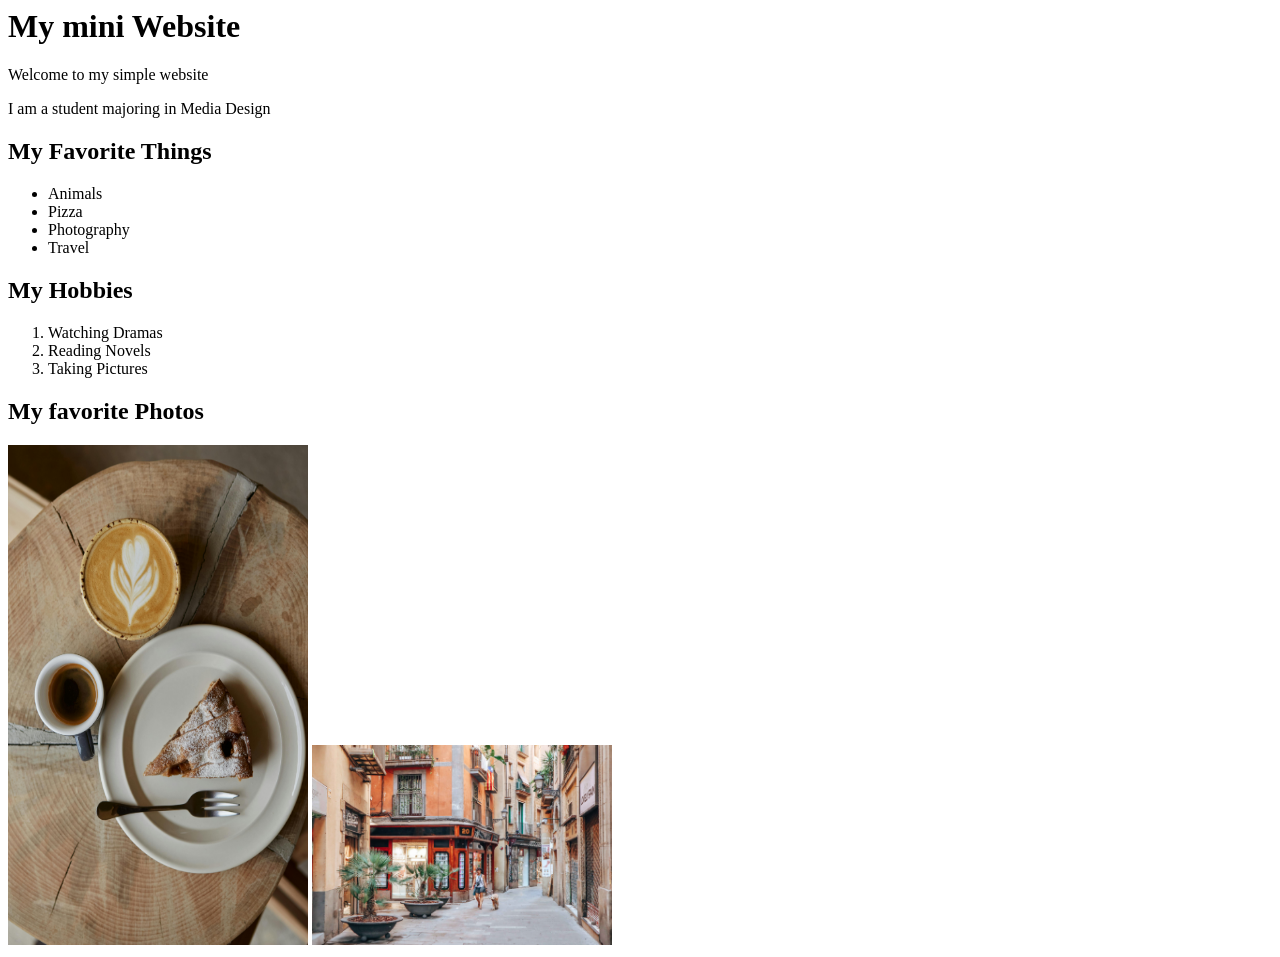
==== index.html @ e0774932 "my first web html test" ====
<html>  
    <head>  
       <meta charset="utf-8">
       <title> My mini Website</title>
    </head>
     <body>
            <h1> My mini Website </h1>
            <p>Welcome to my simple website</p>
            <p> I am a student majoring in Media Design</p>

            <h2> My Favorite Things</h2>
            <ul>
                <li>Animals</li>
                <li>Pizza</li>
                <li>Photography</li>
                <li>Travel</li>
            </ul>


            <h2> My Hobbies</h2>
            <ol> 
                <li>Watching Dramas</li>
                <li>Reading Novels</li>
                <li>Taking Pictures</li>
            </ol>

            <h2> My favorite Photos</h2>
            <img src="Images/Cafe/free-photo-of-coffee-aesthetic.jpeg" width="300" height="500" alt="cafe photo">
            <img src="Images/Barcelona.jpg" width="300">



        </body>
</html>
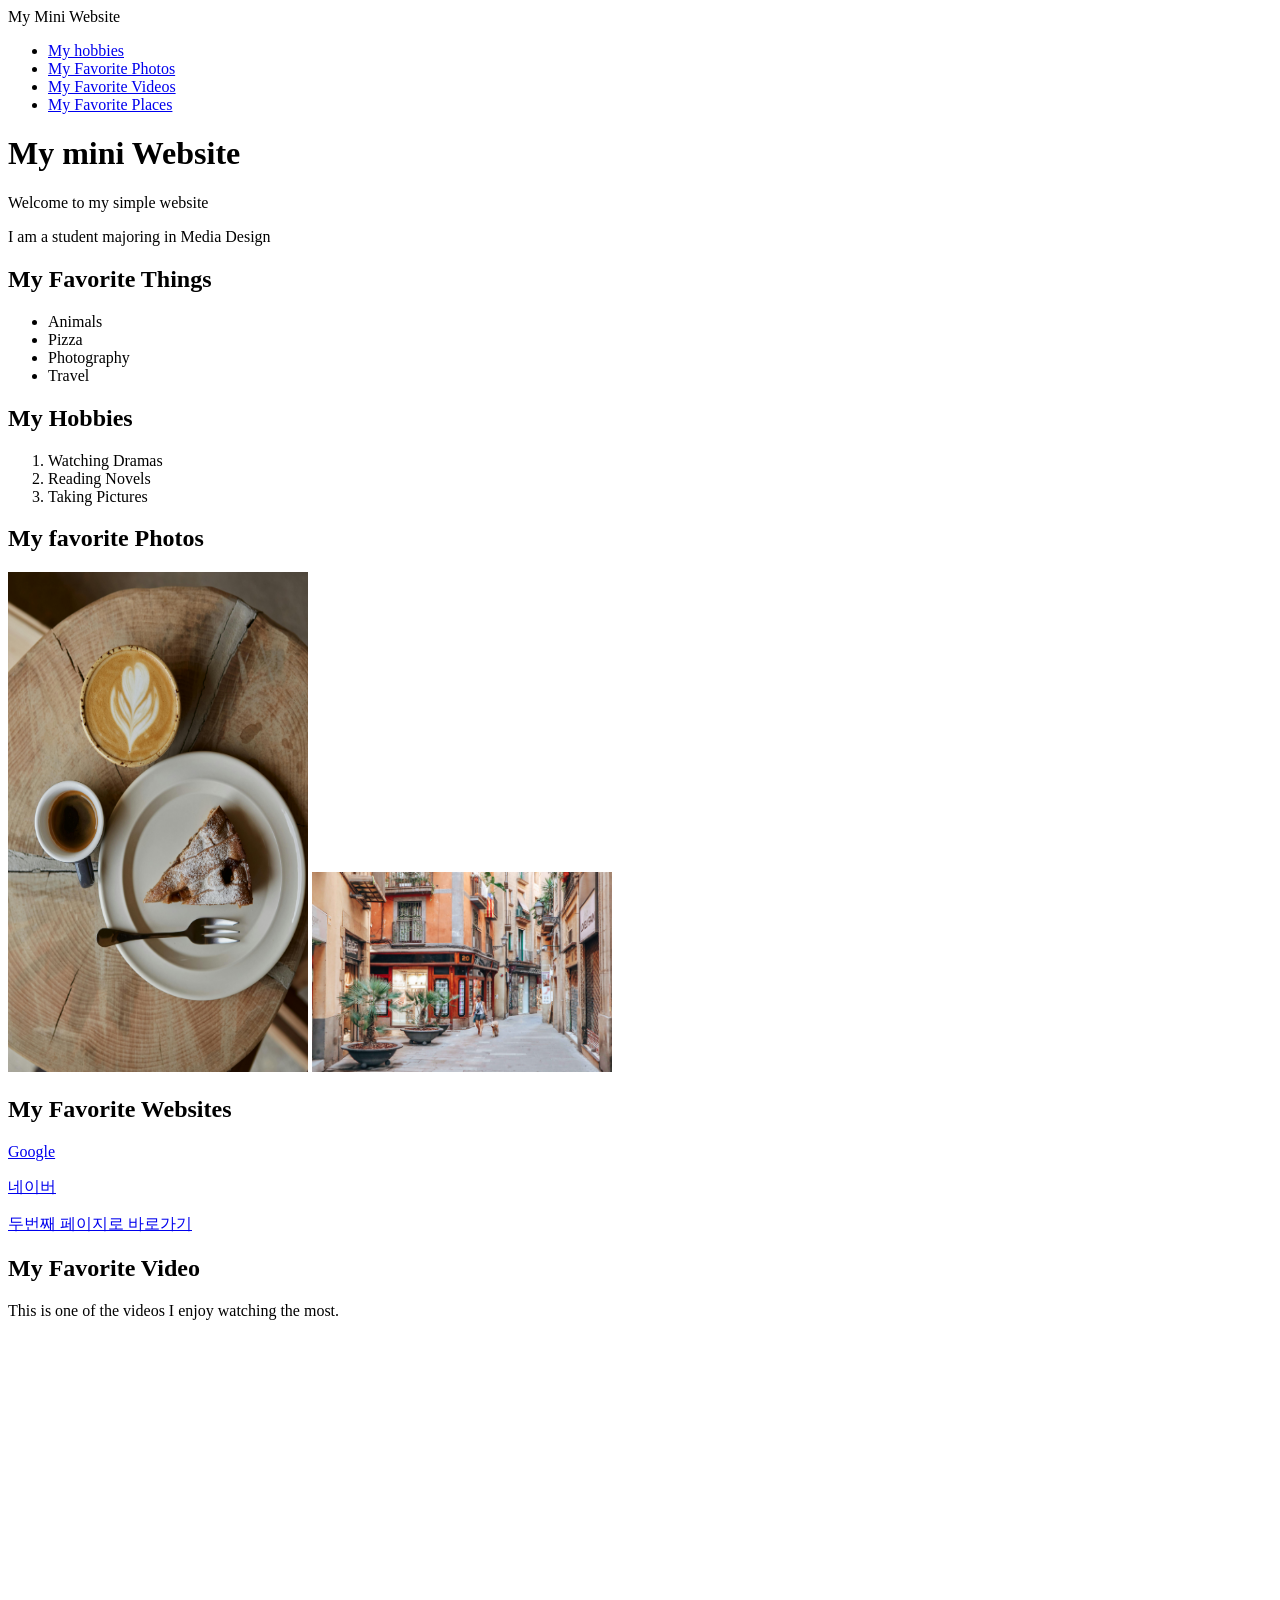
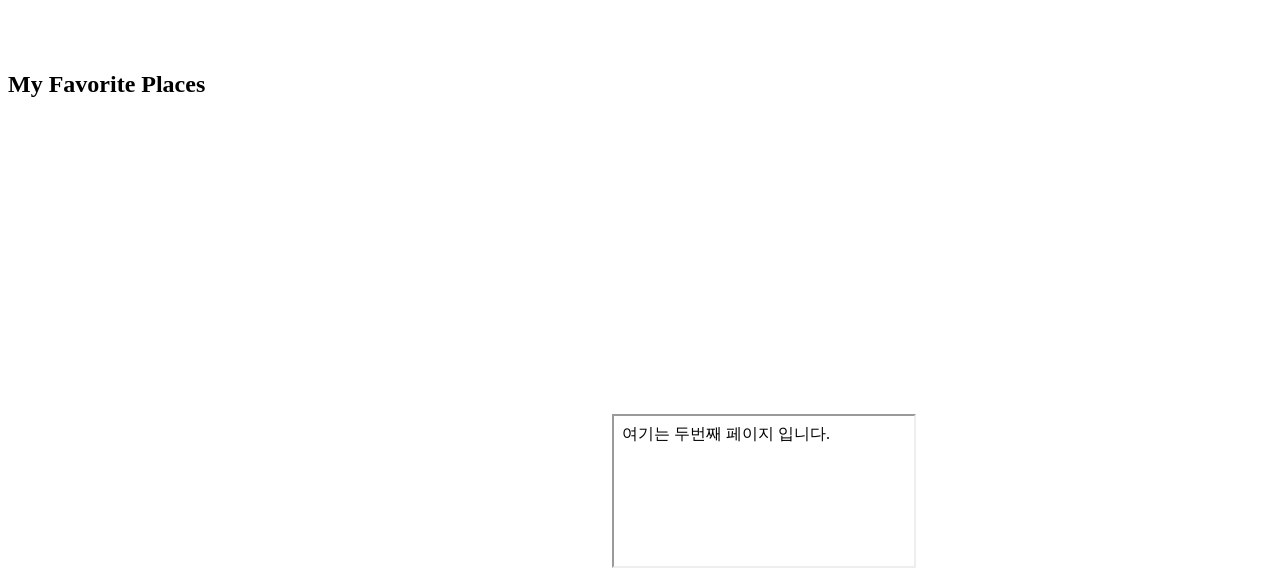
==== commit bffa121f: "Add files via upload" ====
--- a/index.html
+++ b/index.html
@@ -1,9 +1,21 @@
 <html>  
     <head>  
-       <meta charset="utf-8">
-       <title> My mini Website</title>
+        <meta charset="utf-8">
+        <title></title>My Mini Website</title>
+        <Link rel="stylesheet" href="style.css">
+
     </head>
      <body>
+
+        <ul>
+            <li><a href="#hobby"> My hobbies</a></li>
+            <li> <a href="#photo">My  Favorite Photos</a></li>
+             <li> <a href="#video">My  Favorite Videos</a></li>
+              <li><a href="#place">My  Favorite Places</a></li>
+     
+        </ul>
+
+
             <h1> My mini Website </h1>
             <p>Welcome to my simple website</p>
             <p> I am a student majoring in Media Design</p>
@@ -28,6 +40,19 @@
             <img src="Images/Cafe/free-photo-of-coffee-aesthetic.jpeg" width="300" height="500" alt="cafe photo">
             <img src="Images/Barcelona.jpg" width="300">
 
+            <h2>My Favorite Websites</h2>
+<p> <a href="https://www.google.com/" target="_blank">Google</a></p>
+<p> <a href="https://www.naver.com/" target="_blank">네이버</a></p>
+<p> <a href="page2.html" target="_blank"> 두번째 페이지로 바로가기</a></p>
+
+<h2>My Favorite Video</h2>
+<p>This is one of the videos I enjoy watching the most.</p>
+<iframe width="560" height="315" src="https://www.youtube.com/embed/q4NdjNpV124?si=KUUP_Pa637rap0Lf" title="YouTube video player" frameborder="0" allow="accelerometer; autoplay; clipboard-write; encrypted-media; gyroscope; picture-in-picture; web-share" referrerpolicy="strict-origin-when-cross-origin" allowfullscreen></iframe>
+<h2>My Favorite Places</h2>
+<iframe src="https://www.google.com/maps/embed?pb=!1m18!1m12!1m3!1d13032.940726185185!2d128.89089922227555!3d35.25040448871236!2m3!1f0!2f0!3f0!3m2!1i1024!2i768!4f13.1!3m3!1m2!1s0x3568b8acfc25b357%3A0xc3d01c491a811dee!2z7J247KCc64yA7ZWZ6rWQIOq5gO2VtOy6oO2NvOyKpA!5e0!3m2!1sen!2skr!4v1774449695360!5m2!1sen!2skr" width="600" height="450" style="border:0;" allowfullscreen="" loading="lazy" referrerpolicy="no-referrer-when-downgrade"></iframe>
+
+<iframe src="page2.html"></iframe>
+
 
 
         </body>
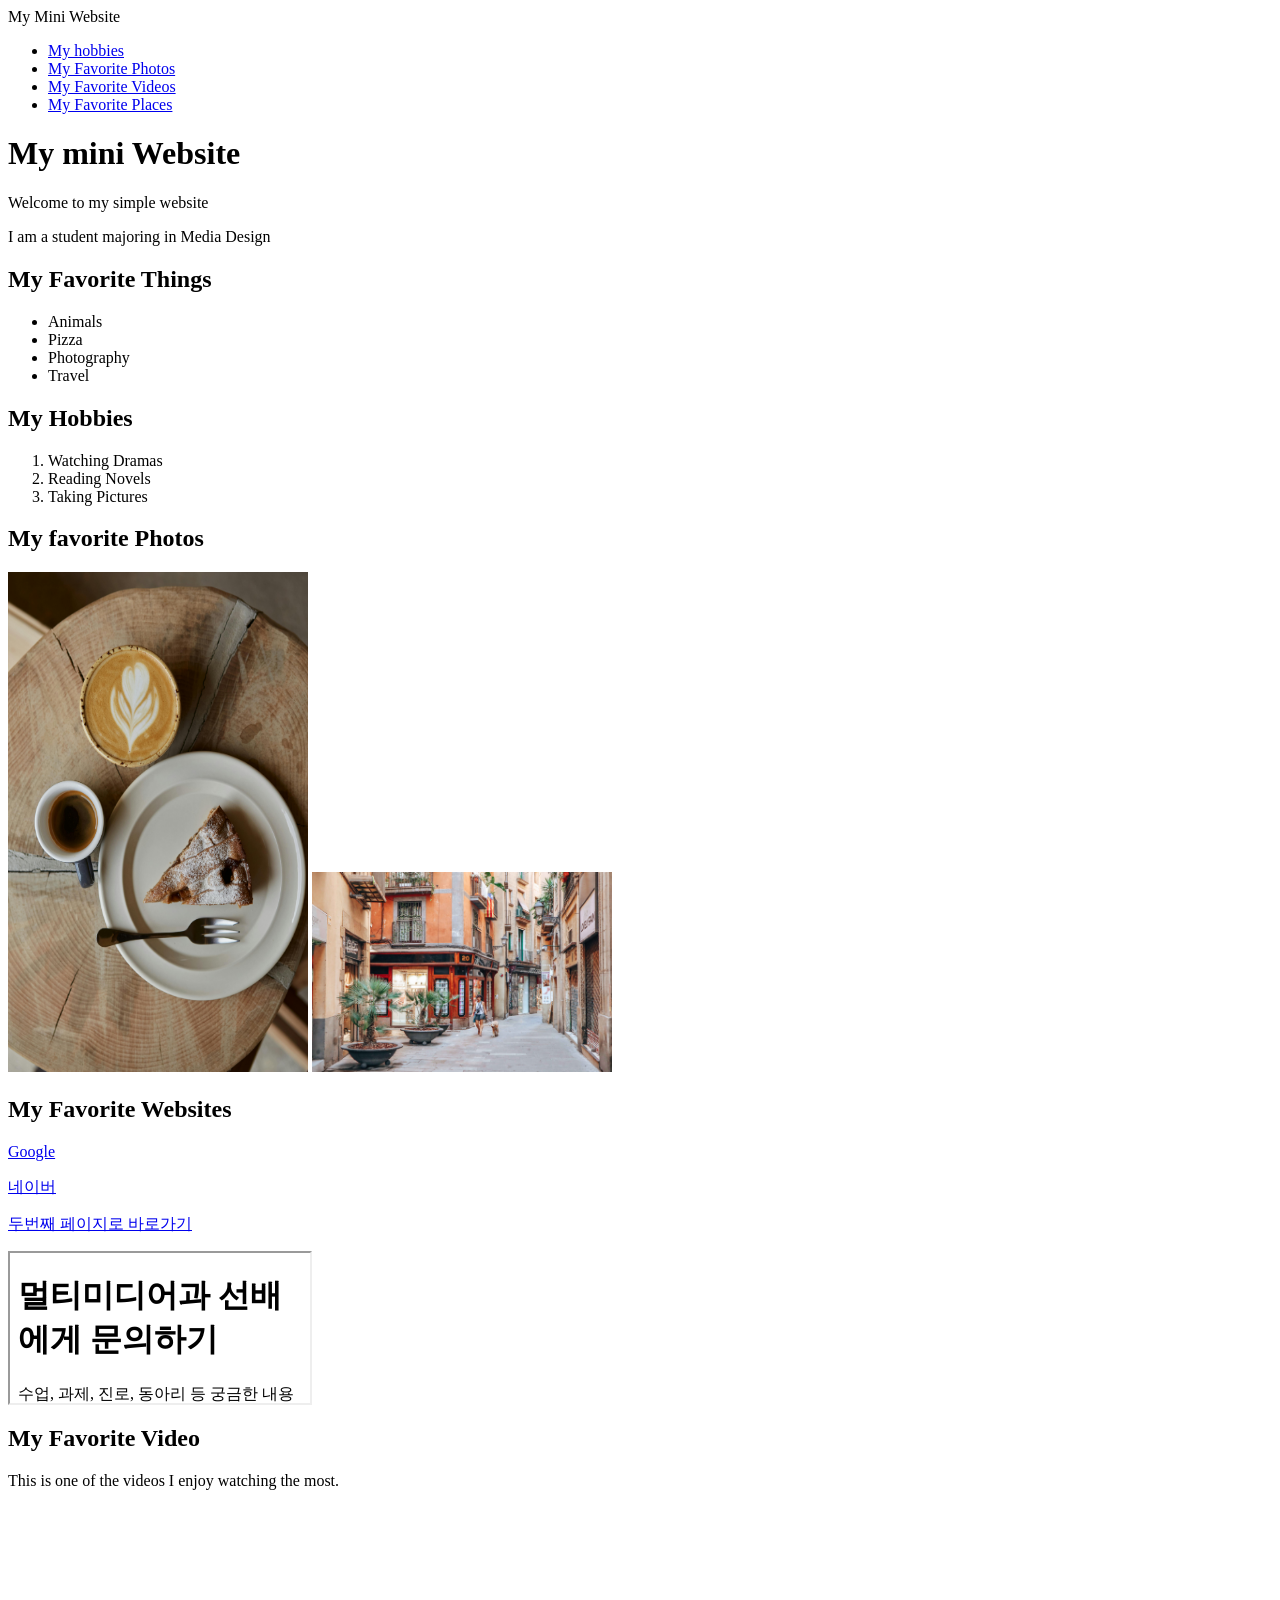
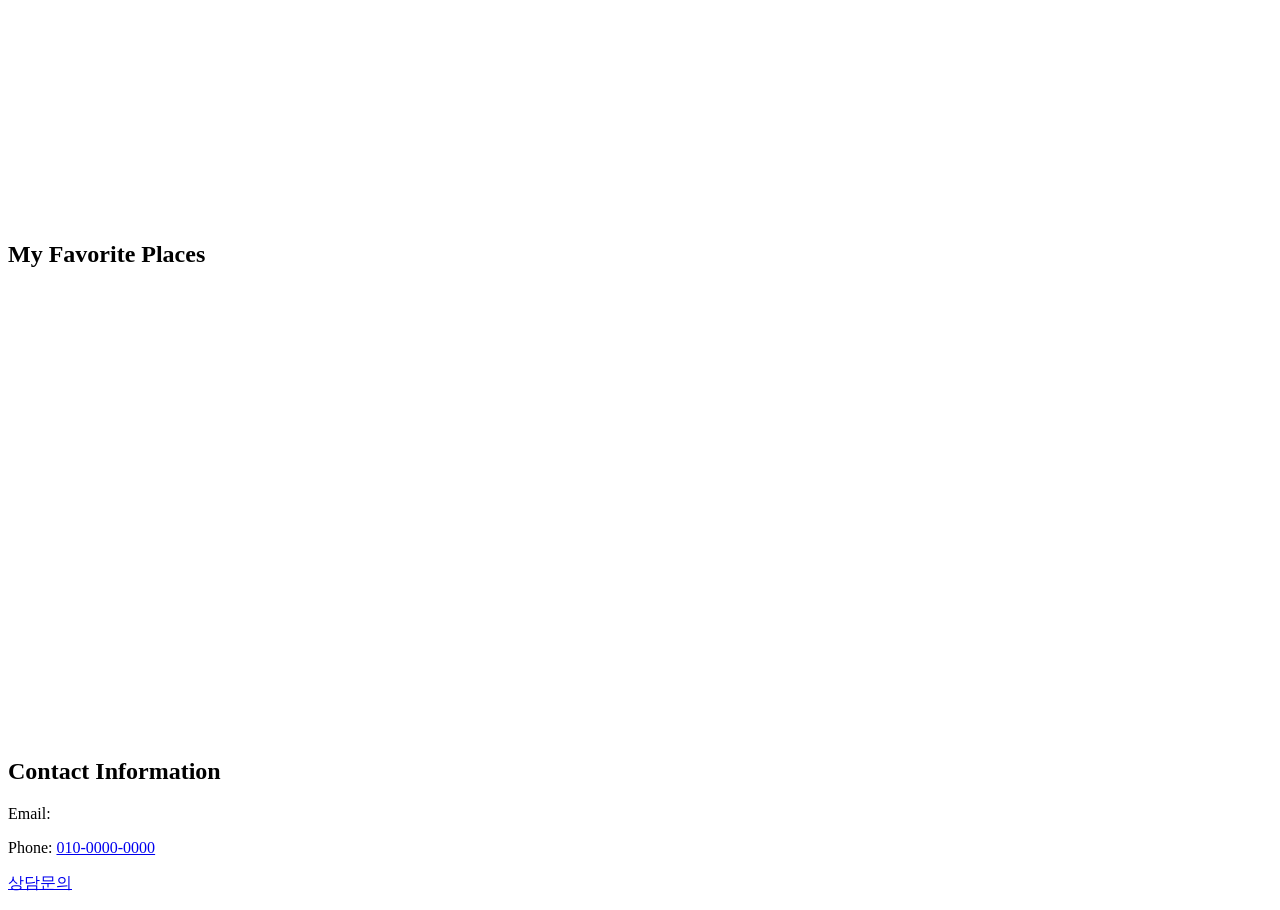
==== commit 305fa3e1: "Add files via upload" ====
--- a/index.html
+++ b/index.html
@@ -2,11 +2,11 @@
     <head>  
         <meta charset="utf-8">
         <title></title>My Mini Website</title>
-        <Link rel="stylesheet" href="style.css">
+        <link rel="stylesheet" href="style.css">
 
     </head>
      <body>
-
+    <nav>
         <ul>
             <li><a href="#hobby"> My hobbies</a></li>
             <li> <a href="#photo">My  Favorite Photos</a></li>
@@ -14,12 +14,17 @@
               <li><a href="#place">My  Favorite Places</a></li>
      
         </ul>
+    </nav>
 
-
+         <header>
             <h1> My mini Website </h1>
             <p>Welcome to my simple website</p>
             <p> I am a student majoring in Media Design</p>
+        </header>
 
+        <section>
+
+            <article>
             <h2> My Favorite Things</h2>
             <ul>
                 <li>Animals</li>
@@ -27,33 +32,48 @@
                 <li>Photography</li>
                 <li>Travel</li>
             </ul>
-
-
+            </article>
+<article>
             <h2> My Hobbies</h2>
             <ol> 
                 <li>Watching Dramas</li>
                 <li>Reading Novels</li>
                 <li>Taking Pictures</li>
             </ol>
-
+</article>
+<article>
             <h2> My favorite Photos</h2>
             <img src="Images/Cafe/free-photo-of-coffee-aesthetic.jpeg" width="300" height="500" alt="cafe photo">
             <img src="Images/Barcelona.jpg" width="300">
+
+            </article>
+
+            <article>
 
             <h2>My Favorite Websites</h2>
 <p> <a href="https://www.google.com/" target="_blank">Google</a></p>
 <p> <a href="https://www.naver.com/" target="_blank">네이버</a></p>
 <p> <a href="page2.html" target="_blank"> 두번째 페이지로 바로가기</a></p>
+<iframe src="page2.html" target="_blank"></iframe>
+</article>
 
+<article>
 <h2>My Favorite Video</h2>
 <p>This is one of the videos I enjoy watching the most.</p>
 <iframe width="560" height="315" src="https://www.youtube.com/embed/q4NdjNpV124?si=KUUP_Pa637rap0Lf" title="YouTube video player" frameborder="0" allow="accelerometer; autoplay; clipboard-write; encrypted-media; gyroscope; picture-in-picture; web-share" referrerpolicy="strict-origin-when-cross-origin" allowfullscreen></iframe>
+         </article>
+
+        <article>
 <h2>My Favorite Places</h2>
 <iframe src="https://www.google.com/maps/embed?pb=!1m18!1m12!1m3!1d13032.940726185185!2d128.89089922227555!3d35.25040448871236!2m3!1f0!2f0!3f0!3m2!1i1024!2i768!4f13.1!3m3!1m2!1s0x3568b8acfc25b357%3A0xc3d01c491a811dee!2z7J247KCc64yA7ZWZ6rWQIOq5gO2VtOy6oO2NvOyKpA!5e0!3m2!1sen!2skr!4v1774449695360!5m2!1sen!2skr" width="600" height="450" style="border:0;" allowfullscreen="" loading="lazy" referrerpolicy="no-referrer-when-downgrade"></iframe>
+</section>
+</article>
+       <footer>
+         <h2> Contact Information</h2>
+         <p>Email: <a href="mailto:Vale@gmail.com"></a></p>
+         <p>Phone: <a href="tel:010-0000-0000">010-0000-0000</a></p>
+         <p><a href="page2.html">상담문의</a></p>
 
-<iframe src="page2.html"></iframe>
-
-
-
-        </body>
+      </footer>
+    </body>
 </html>
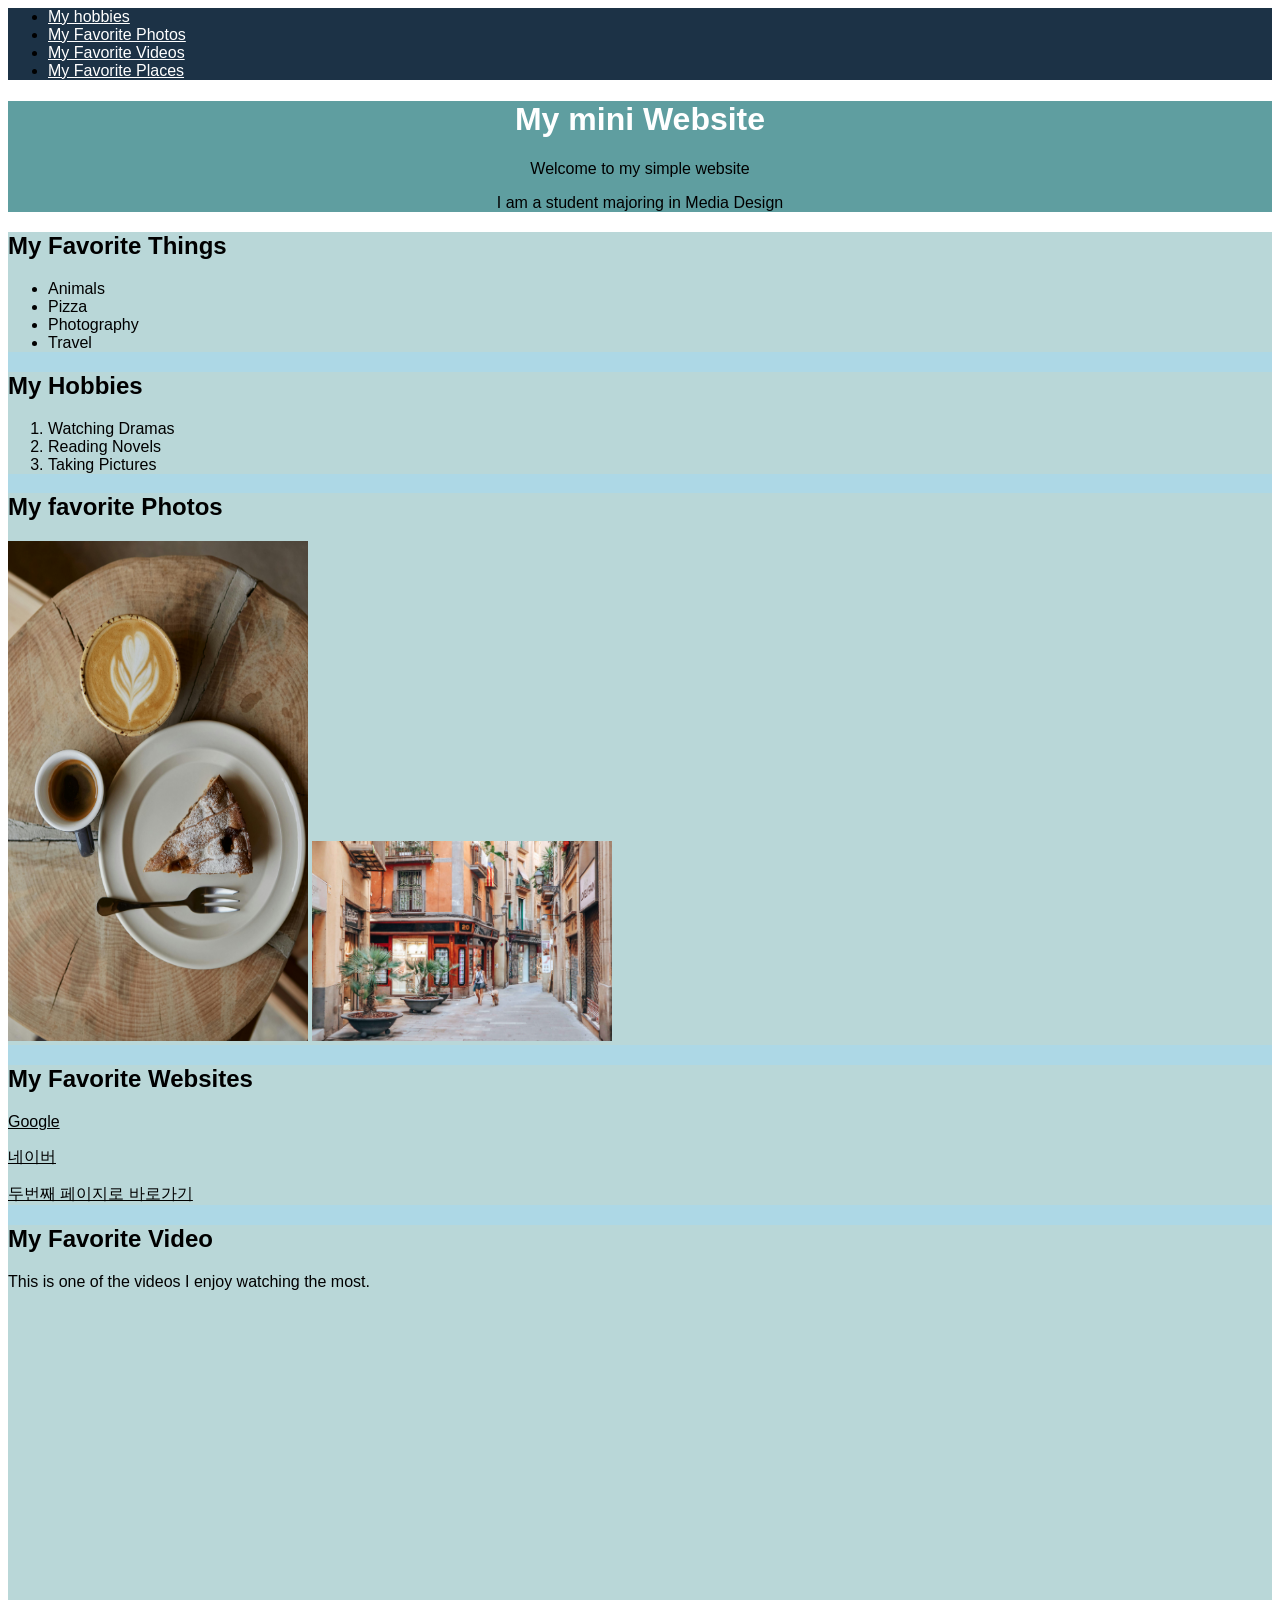
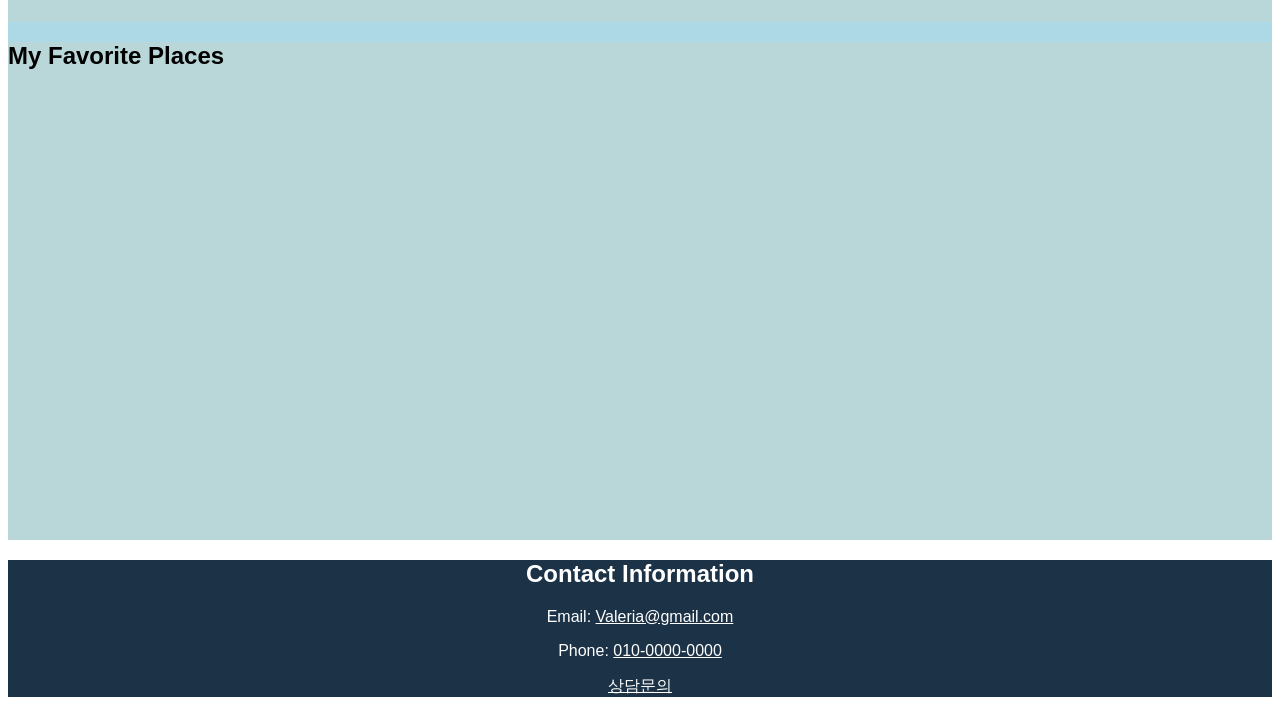
==== commit 0f100707: "Add files via upload" ====
--- a/index.html
+++ b/index.html
@@ -1,7 +1,7 @@
 <html>  
     <head>  
         <meta charset="utf-8">
-        <title></title>My Mini Website</title>
+        <title>My Mini Website</title>
         <link rel="stylesheet" href="style.css">
 
     </head>
@@ -17,7 +17,7 @@
     </nav>
 
          <header>
-            <h1> My mini Website </h1>
+            <h1 > My mini Website </h1>
             <p>Welcome to my simple website</p>
             <p> I am a student majoring in Media Design</p>
         </header>
@@ -45,16 +45,14 @@
             <h2> My favorite Photos</h2>
             <img src="Images/Cafe/free-photo-of-coffee-aesthetic.jpeg" width="300" height="500" alt="cafe photo">
             <img src="Images/Barcelona.jpg" width="300">
-
             </article>
 
+
             <article>
-
             <h2>My Favorite Websites</h2>
-<p> <a href="https://www.google.com/" target="_blank">Google</a></p>
-<p> <a href="https://www.naver.com/" target="_blank">네이버</a></p>
-<p> <a href="page2.html" target="_blank"> 두번째 페이지로 바로가기</a></p>
-<iframe src="page2.html" target="_blank"></iframe>
+<p> <a href="https://www.google.com/" target="_blank" style = "color:black">Google</a></p>
+<p> <a href="https://www.naver.com/" target="_blank"style = "color:black">네이버</a></p>
+<p> <a href="page2.html" target="_blank" style = "color:black"> 두번째 페이지로 바로가기</a></p>
 </article>
 
 <article>
@@ -70,7 +68,7 @@
 </article>
        <footer>
          <h2> Contact Information</h2>
-         <p>Email: <a href="mailto:Vale@gmail.com"></a></p>
+         <p>Email: <a href="mailto:Vale@gmail.com"> Valeria@gmail.com</a></p>
          <p>Phone: <a href="tel:010-0000-0000">010-0000-0000</a></p>
          <p><a href="page2.html">상담문의</a></p>
 
--- a/style.css
+++ b/style.css
@@ -0,0 +1,10 @@
+     nav {background-color: rgb(28, 50, 70);}
+            header {background-color: cadetblue;
+            text-align: center}
+            section{background-color: lightblue;}
+            footer {background-color:rgb(28, 50, 70);
+                 color:white; text-align: center}
+            article{background-color: rgb(185, 215, 216);}
+            a{color:white}
+            h1{ color:white;}
+            * {font-family: 'Lucida Sans', 'Lucida Sans Regular', 'Lucida Grande', 'Lucida Sans Unicode', Geneva, Verdana, sans-serif;}
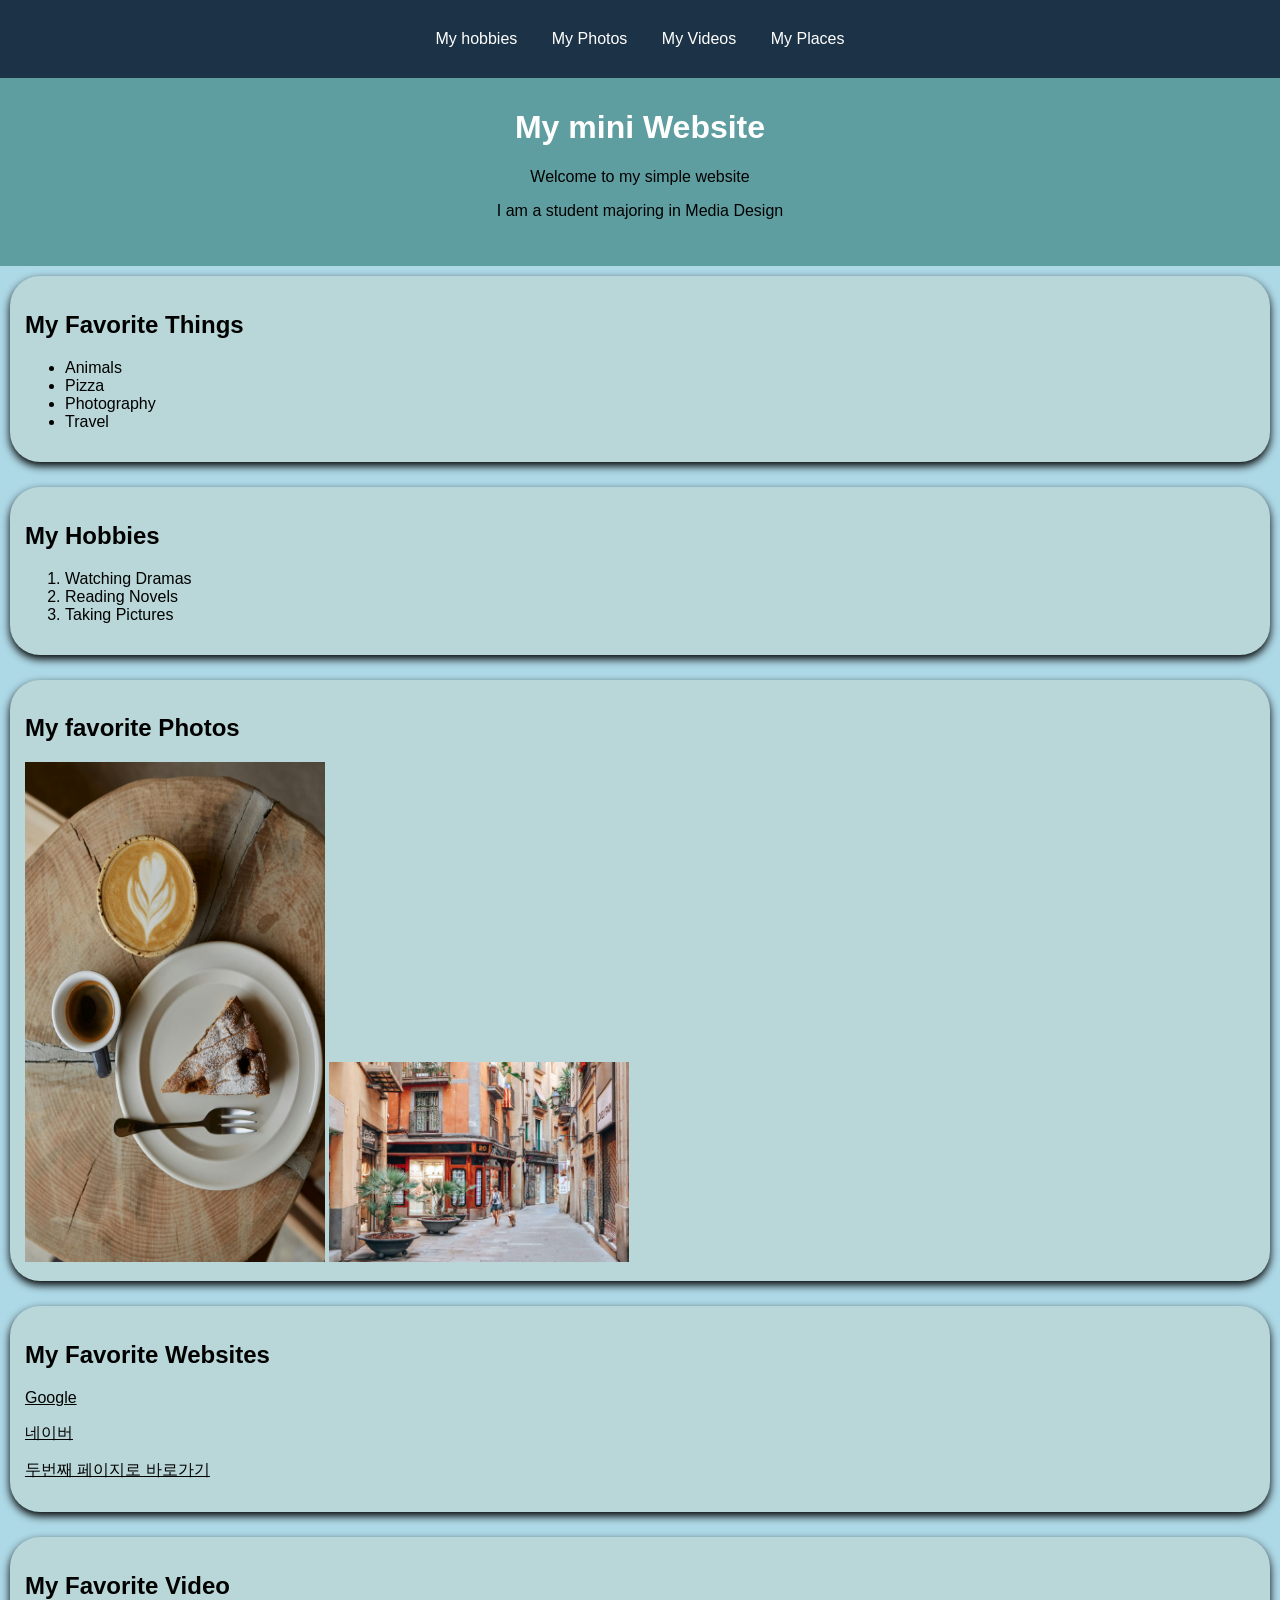
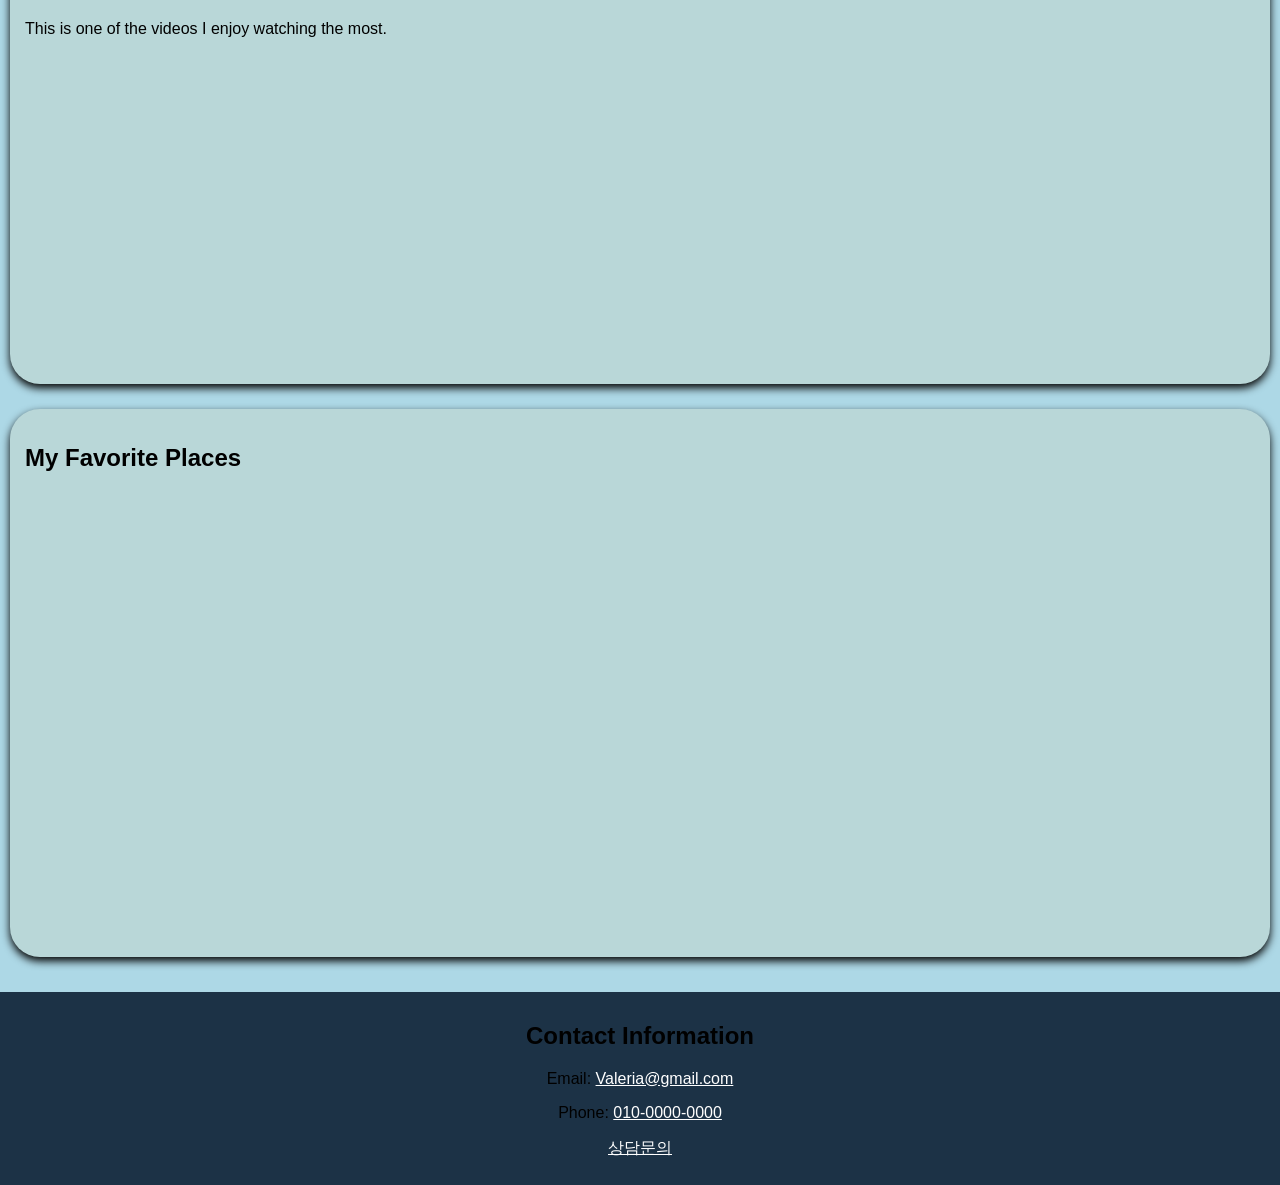
==== commit aae43c91: "Add files via upload" ====
--- a/index.html
+++ b/index.html
@@ -6,12 +6,12 @@
 
     </head>
      <body>
-    <nav>
+     <nav>
         <ul>
-            <li><a href="#hobby"> My hobbies</a></li>
-            <li> <a href="#photo">My  Favorite Photos</a></li>
-             <li> <a href="#video">My  Favorite Videos</a></li>
-              <li><a href="#place">My  Favorite Places</a></li>
+            <li> <a href="#hobby">My hobbies</a></li>
+            <li> <a href="#photo">My Photos</a></li>
+            <li> <a href="#video">My Videos</a></li>
+            <li> <a href="#place">My Places</a></li>
      
         </ul>
     </nav>
--- a/style.css
+++ b/style.css
@@ -1,10 +1,65 @@
-     nav {background-color: rgb(28, 50, 70);}
-            header {background-color: cadetblue;
-            text-align: center}
-            section{background-color: lightblue;}
-            footer {background-color:rgb(28, 50, 70);
-                 color:white; text-align: center}
-            article{background-color: rgb(185, 215, 216);}
-            a{color:white}
-            h1{ color:white;}
-            * {font-family: 'Lucida Sans', 'Lucida Sans Regular', 'Lucida Grande', 'Lucida Sans Unicode', Geneva, Verdana, sans-serif;}+     *{
+          font-family: 'Lucida Sans', 'Lucida Sans Regular', 'Lucida Grande', 'Lucida Sans Unicode', Geneva, Verdana, sans-serif;
+     } 
+     body{margin:0;}
+
+
+     nav {
+          background-color: rgb(28, 50, 70);}
+
+          nav ul{
+               list-style: none; 
+               text-align: center;
+               padding: 30px;
+               margin-bottom: 0;
+          }
+
+          nav ul li{
+               display:inline;
+               margin: 15px;
+
+          }
+
+          nav ul li a{
+               text-decoration: none;
+
+          }
+
+          nav a:hover{
+               text-decoration: underline;
+          }
+
+            header {
+            background-color: cadetblue;
+            text-align: center;
+            padding:10px;
+            padding-bottom: 30px;
+          }
+
+
+            section{
+               background-color: lightblue;
+               padding: 10px;
+
+          }
+
+            footer {
+               background-color:rgb(28, 50, 70);
+               text-align: center;
+               padding: 10px;
+          }
+
+            article{
+               background-color: rgb(185, 215, 216);
+               padding: 15px;
+               margin-bottom: 25px;
+               border-radius: 30px;
+               box-shadow: 0 4px 8px #000000;
+
+          }
+
+            a{
+               color:white}
+
+            h1{ 
+               color:white;}
